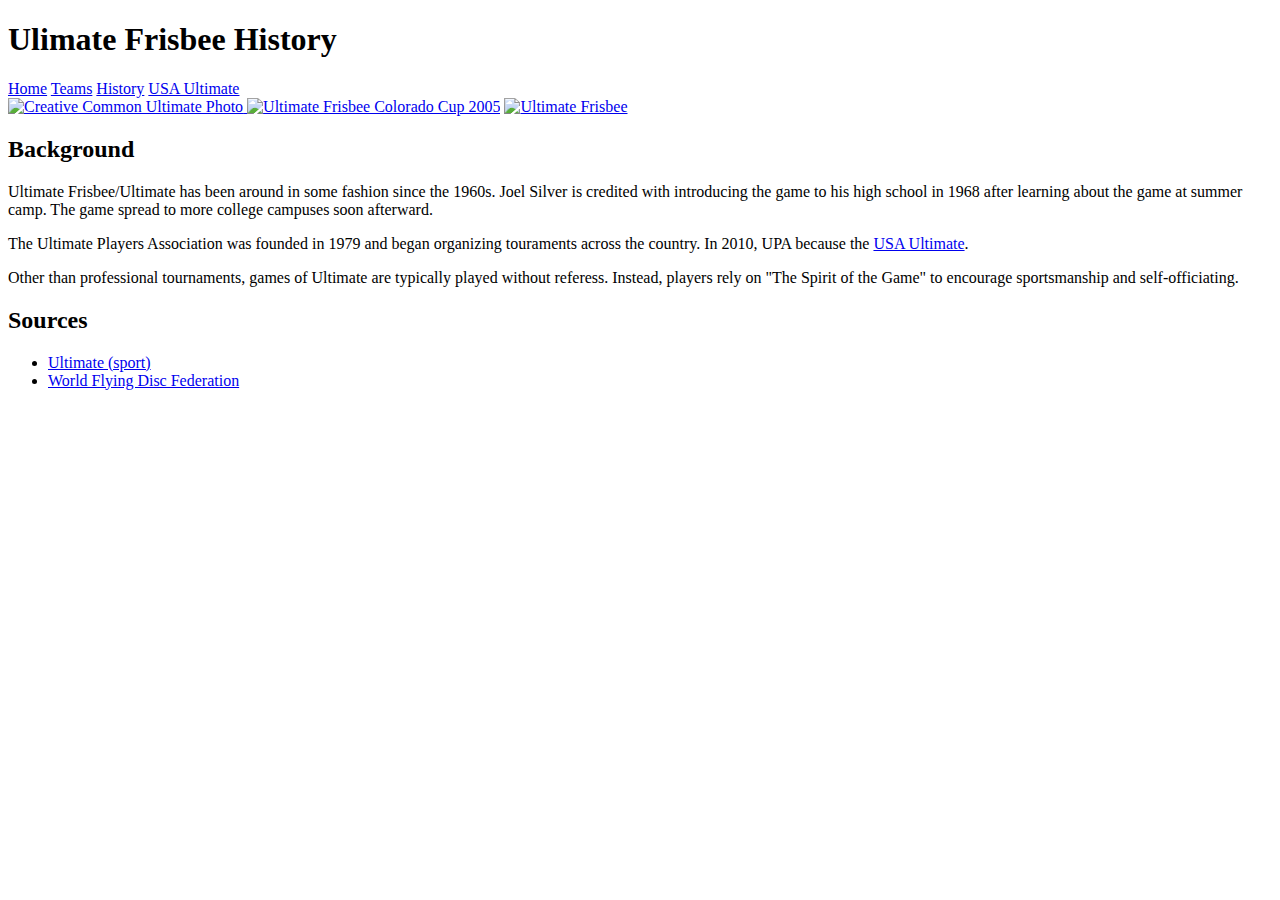
==== history.html @ 84a6800e "Add files via upload" ====
<!DOCTYPE html>
<html lang="en">
<head>
	<meta charset="UTF-8">
	<title>Ultimate Frisbee - History</title>
	<link rel="stylesheet" href="css/hw1.css">
</head>
<body>
	<header>
		<h1>Ulimate Frisbee History</h1>
		<nav>
			<a href="index.html">Home</a>
			<a href="teams.html">Teams</a>
			<a href="history.html" class = "active">History</a>
			<a href="http://www.usaultimate.org/index.html" target="_blank">USA Ultimate</a>
		</nav>
	</header>
	<main>
		<aside class = "left">
			<a href="https://commons.wikimedia.org/wiki/File%3AUltimate_Frisbee%2C_Jul_2009_-_17.jpg"><img src="https://upload.wikimedia.org/wikipedia/commons/5/5d/Ultimate_Frisbee%2C_Jul_2009_-_19.jpg" alt="Creative Common Ultimate Photo" title="By Ed Yourdon [CC BY-SA 2.0 (http://creativecommons.org/licenses/by-sa/2.0)], via Wikimedia Commons"/> </a>

			<a href="https://commons.wikimedia.org/wiki/File%3AUltimate_Frisbee_Colorado_Cup_2005.jpg"><img alt="Ultimate Frisbee Colorado Cup 2005" src="https://upload.wikimedia.org/wikipedia/commons/thumb/7/7d/Ultimate_Frisbee_Colorado_Cup_2005.jpg/512px-Ultimate_Frisbee_Colorado_Cup_2005.jpg"/></a>


			<a href="https://www.flickr.com/photos/paradisecoastie/15409853738/" title="Ultimate Frisbee"><img src="https://farm4.staticflickr.com/3948/15409853738_7dbfbfbac7_k.jpg"  alt="Ultimate Frisbee"></a>
		</aside>
		<section class = "right">
            <h2>Background</h2>
                <p>Ultimate Frisbee/Ultimate has been around in some fashion since the 1960s.  Joel Silver is credited with introducing the game to his high school in 1968 after learning about the game at summer camp.  The game spread to more college campuses soon afterward.</p>
                <p>The Ultimate Players Association was founded in 1979 and began organizing touraments across the country.  In 2010, UPA because the <a href = "htpp://http://www.usaultimate.org/index.html">USA Ultimate</a>.</p>
                <p>Other than professional tournaments, games of Ultimate are typically played without referess.  Instead, players rely on "The Spirit of the Game" to encourage sportsmanship and self-officiating.</p>
            <h2>Sources</h2>

            <ul>
                <li><a href = "https://en.wikipedia.org/wiki/Ultimate_(sport)">Ultimate (sport)</a></li>
                <li><a href = "http://www.wfdf.org/">World Flying Disc Federation</a></li>
            </ul>
        </section>
    </main>
</body>
</html>
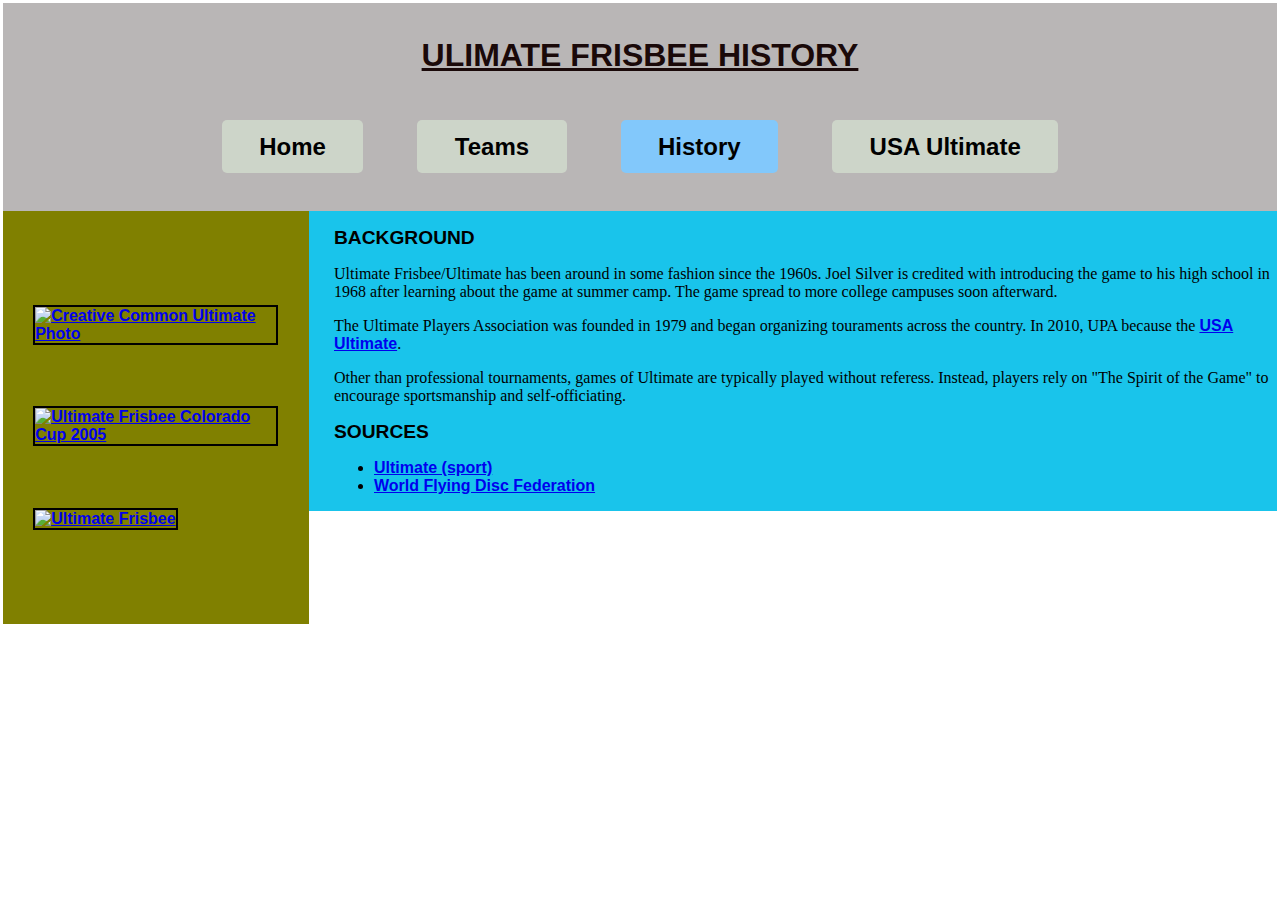
==== commit 5223352d: "Update history.html" ====
--- a/history.html
+++ b/history.html
@@ -3,7 +3,7 @@
 <head>
 	<meta charset="UTF-8">
 	<title>Ultimate Frisbee - History</title>
-	<link rel="stylesheet" href="css/hw1.css">
+	<link rel="stylesheet" href="CSS/hw1.css">
 </head>
 <body>
 	<header>
@@ -38,4 +38,4 @@
         </section>
     </main>
 </body>
-</html>+</html>
--- a/CSS/hw1.css
+++ b/CSS/hw1.css
@@ -0,0 +1,111 @@
+body{
+    padding: 0.1%;
+    margin: 0.1%;
+}
+header{
+    background: #b9b6b6;
+    background-image: url("http://intro-webdesign.com/CSS/assignment-2/images/flywheel.jpg");
+    background-repeat: no-repeat;
+    background-size: cover;
+    padding: 1%;
+}
+nav{
+    text-align: center;
+}
+nav a{
+    background-color: rgba(218,234,213,0.60);
+    color: #000;
+    display: inline-block;
+    padding-top: 1%;
+    padding-bottom: 1%;
+    padding-right: 3%;
+    padding-left: 3%;
+    margin: 2%;
+    text-decoration: none;
+    border-radius: 5px;
+    font-size: 150%;
+}
+.active{
+    background: #82c8fb;
+}
+h1{
+    color: rgb(26, 9, 9);
+    text-transform: uppercase;
+    font-family: 'Franklin Gothic Medium', 'Arial Narrow', Arial, sans-serif, Helvetica, sans-serif;
+    font-size: 200%;
+    text-align: center;
+    text-decoration: underline;
+}
+h2{
+    color: #000;
+    text-transform: uppercase;
+    font-family: "Lucida Sans Unicode", "Lucida Grande", sans-serif;
+    font-size: 120%;
+    text-decoration:solid;
+}
+.left{
+    background: #808000;
+    width: 24%;
+    float: left;
+    padding: 5% 0;
+}
+.left img{
+    border: solid 2px #000;
+    width: 80%;
+    margin-left: 10%;
+    margin-right: 10%;
+    margin-top: 10%;
+    margin-bottom: 10%;
+}
+.right{
+    width: 74%;
+    display: inline-block;
+    padding-left: 2%;
+    height: 100%;
+    background-color: #19c4eb;
+}
+a{
+    font-family: Arial, Helvetica, sans-serif;
+    font-weight: bold;
+    font-size: 100%;
+}
+p{
+    font-family: "Palatino Linotype", "Book Antiqua", Palatino, serif;
+    font-size: 100%;
+}
+table{
+    width: 99%;
+    font-family: "Times New Roman", Times, serif;
+    font-weight: bold;
+    font-size: 100%;
+}
+th{
+    background: #808000;
+    color: #FFFFFF;
+    border: 2px solid #FFFFFF;
+    background-image: -webkit-linear-gradient(rgb(20, 18, 18),rgb(239, 227, 227));
+    background-image: -moz-linear-gradient(rgb(20, 18, 18),rgb(239, 227, 227));
+    background-image: -o-linear-gradient(rgb(20, 18, 18),rgb(239, 227, 227));
+    background-image: linear-gradient(rgb(20, 18, 18),rgb(239, 227, 227));
+    background-repeat: no-repeat;
+}
+td{
+    background: #E0FFFF;
+    color: #808080;
+    border:2px solid #FFFFFF;
+    text-align: center;
+}
+table,td,th{
+    padding: 1%;
+}
+tr th:first-child, tr td:first-child{
+    text-align: left;
+}
+tr td{
+    opacity: 0.8;
+}
+tr td:hover{
+    opacity: 2.5;
+    text-align: center;
+    font-size: 120%;
+}